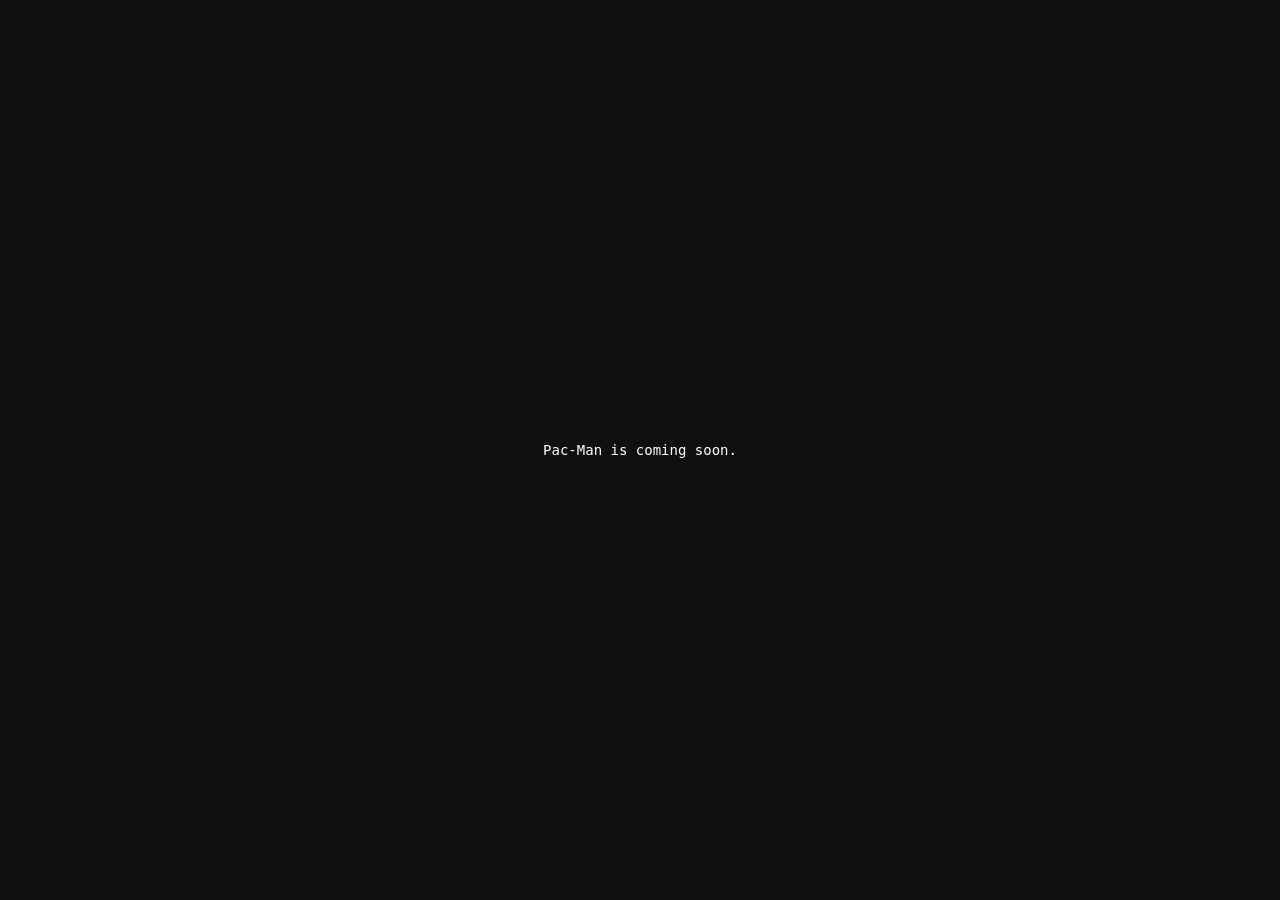
==== arcade.html @ 20f6150f "Build Great Time Tattoo site: arcade.html" ====
<!doctype html>
<html lang="en"><head><meta charset="utf-8"><meta name="viewport" content="width=device-width,initial-scale=1">
<title>Pac-Man — Great Time Arcade</title>
<style>html,body{margin:0;height:100%;background:#101013;color:#fff;font:14px/1.6 monospace}*{box-sizing:border-box}#game{width:100%;height:100%}#status{position:absolute;inset:0;display:flex;align-items:center;justify-content:center;text-align:center;padding:24px;background:#101013;z-index:2}#status[hidden]{display:none}#status p{max-width:340px}button{background:#f8ed38;color:#171717;padding:10px 16px;border:0;font:700 14px monospace;cursor:pointer}#help{position:absolute;left:0;right:0;bottom:0;background:#101013ee;padding:8px 12px;color:#ccc;font-size:11px;z-index:3;text-align:center}#help[hidden]{display:none}</style>
<script src="site-config.js"></script></head><body>
<div id="game"></div><div id="status" role="status"><p>Loading the arcade…</p></div>
<script>
(async () => {
  const cfg = window.GREAT_TIME?.arcade || {};
  const status = document.getElementById("status");
  let timeout;
  function fail(message) {
    clearTimeout(timeout);
    status.hidden = false;
    status.replaceChildren();
    const box = document.createElement("div");
    const text = document.createElement("p"); text.textContent = message;
    const retry = document.createElement("button"); retry.textContent = "Try again";
    retry.onclick = () => location.reload();
    box.append(text,retry); status.append(box);
  }
  if (!cfg.romUrl) { status.textContent = "Pac-Man is coming soon."; return; }
  try {
    const url = new URL(cfg.romUrl, location.href);
    if (!["https:","http:"].includes(url.protocol)) throw new Error("Unsupported ROM URL");
    const response = await fetch(url.href, {signal:AbortSignal.timeout(20000)});
    if (!response.ok) throw new Error("ROM is unavailable");
    const bytes = new Uint8Array(await response.arrayBuffer());
    // Arcade ROM sets are ZIP archives. Reject HTML fallback pages and empty files.
    if (bytes.length < 4 || bytes[0] !== 80 || bytes[1] !== 75 || bytes[2] !== 3 || bytes[3] !== 4) throw new Error("Invalid arcade archive");
    window.EJS_player = "#game";
    window.EJS_core = cfg.core || "mame2003";
    window.EJS_gameUrl = url.href;
    window.EJS_gameName = cfg.gameName || "Pac-Man";
    window.EJS_pathtodata = cfg.dataPath || "https://cdn.emulatorjs.org/stable/data/";
    if (cfg.parentRomUrl) window.EJS_gameParentUrl = new URL(cfg.parentRomUrl, location.href).href;
    window.EJS_color = "#f8ed38";
    window.EJS_backgroundColor = "#101013";
    window.EJS_startOnLoaded = false;
    window.EJS_startButtonName = "Start Pac-Man";
    window.EJS_threads = false;
    window.EJS_volume = 0.4;
    window.EJS_ready = () => { clearTimeout(timeout); status.hidden = true; };
    window.EJS_onGameStart = () => { clearTimeout(timeout); status.hidden = true; };
    window.EJS_defaultControls = {
      0: {
        2: {value:"5",value2:"SELECT"},
        3: {value:"enter",value2:"START"},
        4: {value:"up arrow",value2:"DPAD_UP"},
        5: {value:"down arrow",value2:"DPAD_DOWN"},
        6: {value:"left arrow",value2:"DPAD_LEFT"},
        7: {value:"right arrow",value2:"DPAD_RIGHT"}
      }
    };
    status.textContent = "Loading arcade controls…";
    const script = document.createElement("script");
    script.src = window.EJS_pathtodata + "loader.js";
    script.onerror = () => fail("The arcade could not load. Check your connection and try again.");
    timeout = setTimeout(() => fail("The arcade is taking too long to load. Please try again."), 60000);
    document.body.append(script);
  } catch (error) {
    fail("Pac-Man is unavailable right now. Please try again later.");
  }
})();
</script></body></html>
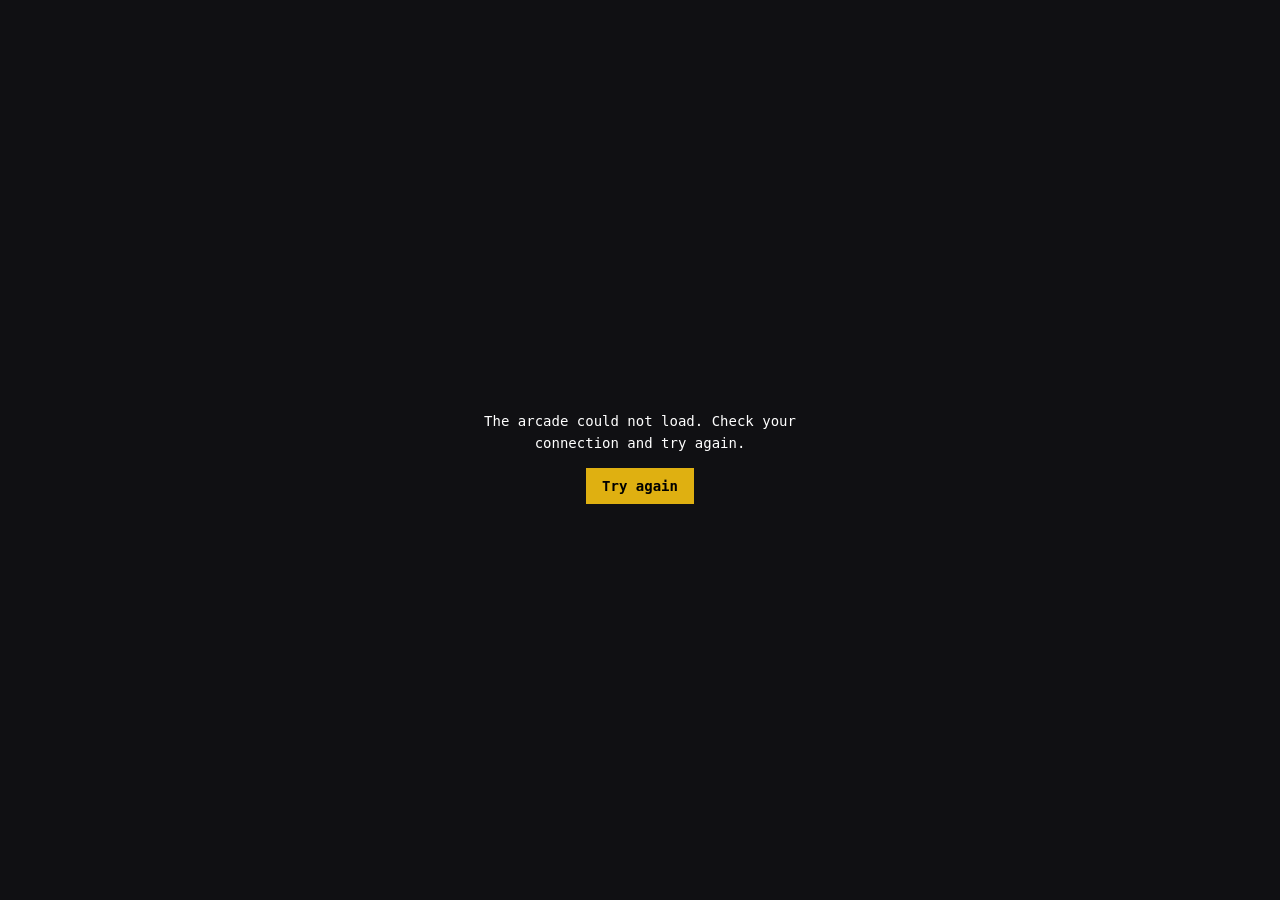
==== commit e707a057: "Apply Great Time black and gold branding and connect supplied Pac-Man ROM" ====
--- a/arcade.html
+++ b/arcade.html
@@ -1,7 +1,7 @@
 <!doctype html>
 <html lang="en"><head><meta charset="utf-8"><meta name="viewport" content="width=device-width,initial-scale=1">
 <title>Pac-Man — Great Time Arcade</title>
-<style>html,body{margin:0;height:100%;background:#101013;color:#fff;font:14px/1.6 monospace}*{box-sizing:border-box}#game{width:100%;height:100%}#status{position:absolute;inset:0;display:flex;align-items:center;justify-content:center;text-align:center;padding:24px;background:#101013;z-index:2}#status[hidden]{display:none}#status p{max-width:340px}button{background:#f8ed38;color:#171717;padding:10px 16px;border:0;font:700 14px monospace;cursor:pointer}#help{position:absolute;left:0;right:0;bottom:0;background:#101013ee;padding:8px 12px;color:#ccc;font-size:11px;z-index:3;text-align:center}#help[hidden]{display:none}</style>
+<style>html,body{margin:0;height:100%;background:#101013;color:#fff;font:14px/1.6 monospace}*{box-sizing:border-box}#game{width:100%;height:100%}#status{position:absolute;inset:0;display:flex;align-items:center;justify-content:center;text-align:center;padding:24px;background:#101013;z-index:2}#status[hidden]{display:none}#status p{max-width:340px}button{background:#DFB011;color:#000000;padding:10px 16px;border:0;font:700 14px monospace;cursor:pointer}#help{position:absolute;left:0;right:0;bottom:0;background:#101013ee;padding:8px 12px;color:#ccc;font-size:11px;z-index:3;text-align:center}#help[hidden]{display:none}</style>
 <script src="site-config.js"></script></head><body>
 <div id="game"></div><div id="status" role="status"><p>Loading the arcade…</p></div>
 <script>
@@ -26,15 +26,21 @@
     const response = await fetch(url.href, {signal:AbortSignal.timeout(20000)});
     if (!response.ok) throw new Error("ROM is unavailable");
     const bytes = new Uint8Array(await response.arrayBuffer());
-    // Arcade ROM sets are ZIP archives. Reject HTML fallback pages and empty files.
-    if (bytes.length < 4 || bytes[0] !== 80 || bytes[1] !== 75 || bytes[2] !== 3 || bytes[3] !== 4) throw new Error("Invalid arcade archive");
+    const core = cfg.core || "nes";
+    const isNES = ["nes", "fceumm", "nestopia"].includes(core);
+    // Validate the selected format; do not accept HTML fallback pages as ROM data.
+    if (isNES) {
+      if (bytes.length < 16 || bytes[0] !== 78 || bytes[1] !== 69 || bytes[2] !== 83 || bytes[3] !== 26) throw new Error("Invalid NES ROM header");
+    } else if (bytes.length < 4 || bytes[0] !== 80 || bytes[1] !== 75 || bytes[2] !== 3 || bytes[3] !== 4) {
+      throw new Error("Invalid arcade archive");
+    }
     window.EJS_player = "#game";
-    window.EJS_core = cfg.core || "mame2003";
+    window.EJS_core = core;
     window.EJS_gameUrl = url.href;
     window.EJS_gameName = cfg.gameName || "Pac-Man";
     window.EJS_pathtodata = cfg.dataPath || "https://cdn.emulatorjs.org/stable/data/";
     if (cfg.parentRomUrl) window.EJS_gameParentUrl = new URL(cfg.parentRomUrl, location.href).href;
-    window.EJS_color = "#f8ed38";
+    window.EJS_color = "#DFB011";
     window.EJS_backgroundColor = "#101013";
     window.EJS_startOnLoaded = false;
     window.EJS_startButtonName = "Start Pac-Man";
@@ -44,7 +50,9 @@
     window.EJS_onGameStart = () => { clearTimeout(timeout); status.hidden = true; };
     window.EJS_defaultControls = {
       0: {
-        2: {value:"5",value2:"SELECT"},
+        0: {value:"x",value2:"BUTTON_2"},
+        8: {value:"z",value2:"BUTTON_1"},
+        2: {value:isNES ? "shift" : "5",value2:"SELECT"},
         3: {value:"enter",value2:"START"},
         4: {value:"up arrow",value2:"DPAD_UP"},
         5: {value:"down arrow",value2:"DPAD_DOWN"},
